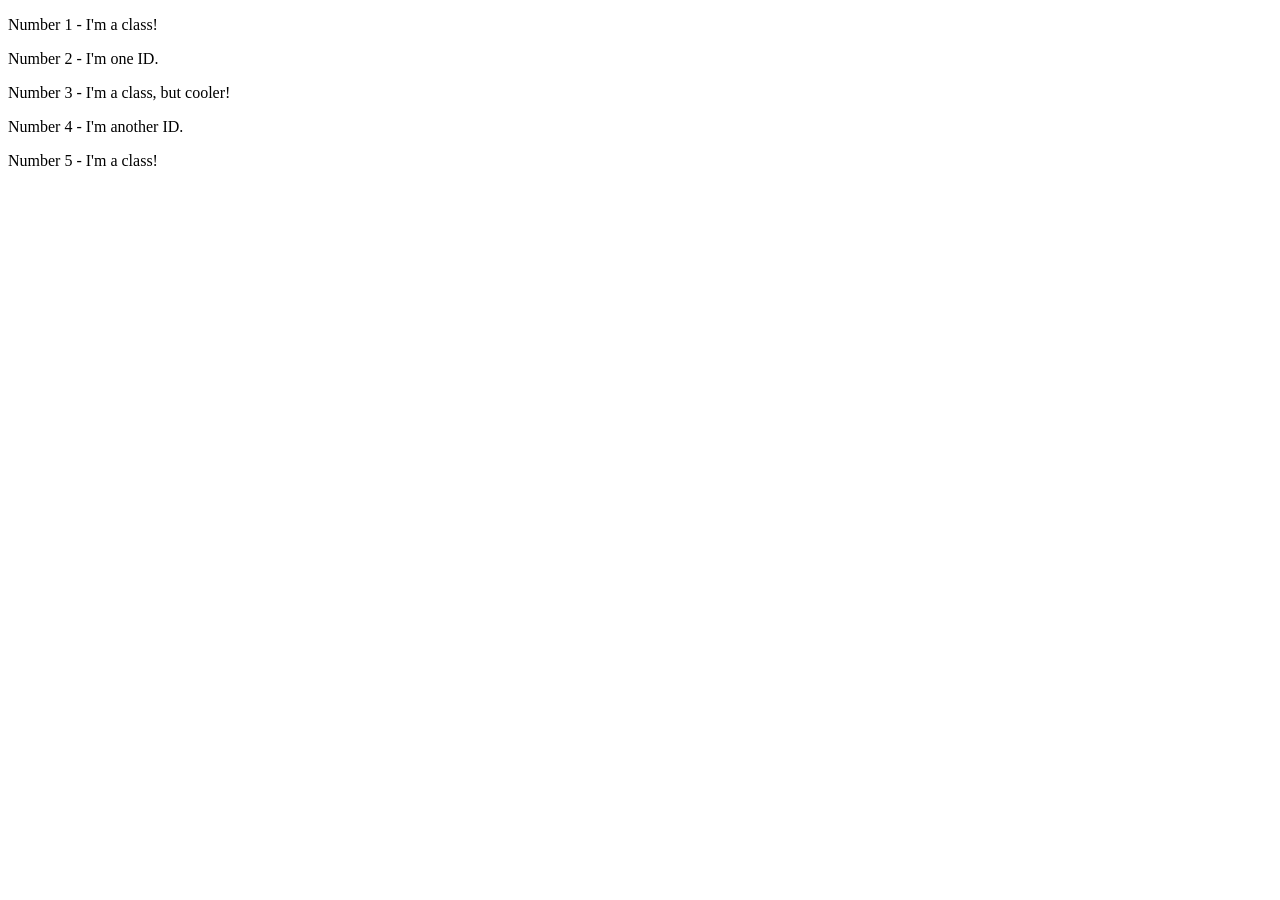
==== foundations/intro-to-css/02-class-id-selectors/index.html @ 41e8e86e "added styles.css" ====
<!DOCTYPE html>
<html lang="en">
  <head>
    <meta charset="UTF-8">
    <meta http-equiv="X-UA-Compatible" content="IE=edge">
    <meta name="viewport" content="width=device-width, initial-scale=1.0">
    <title>Class and ID Selectors</title>
    <link rel="stylesheet" href="style.css">
  </head>
  <body>
    <p class="pink-bg-fonts">Number 1 - I'm a class!</p>
    <div id="blue-text"">Number 2 - I'm one ID.</div>
    <p class="pink-bg-fonts cooler">Number 3 - I'm a class, but cooler!</p>
    <div id="green-bg cooler">Number 4 - I'm another ID.</div>
    <p class="pink-bg-fonts">Number 5 - I'm a class!</p>
  </body>
</html>
---- foundations/intro-to-css/02-class-id-selectors/style.css ----
/* Add CSS Styling */

#pink-bg-fonts{
    background-color:pink;
    font-family: Verdana, DejaVu sans, sans-serif;
}

.blue-text{
    color:blue;
    font-size:36px;
}

#cooler{
    font-size:24px;
}

.green-bg{
    background-color: lightgreen;
    font-weight: bold;
}
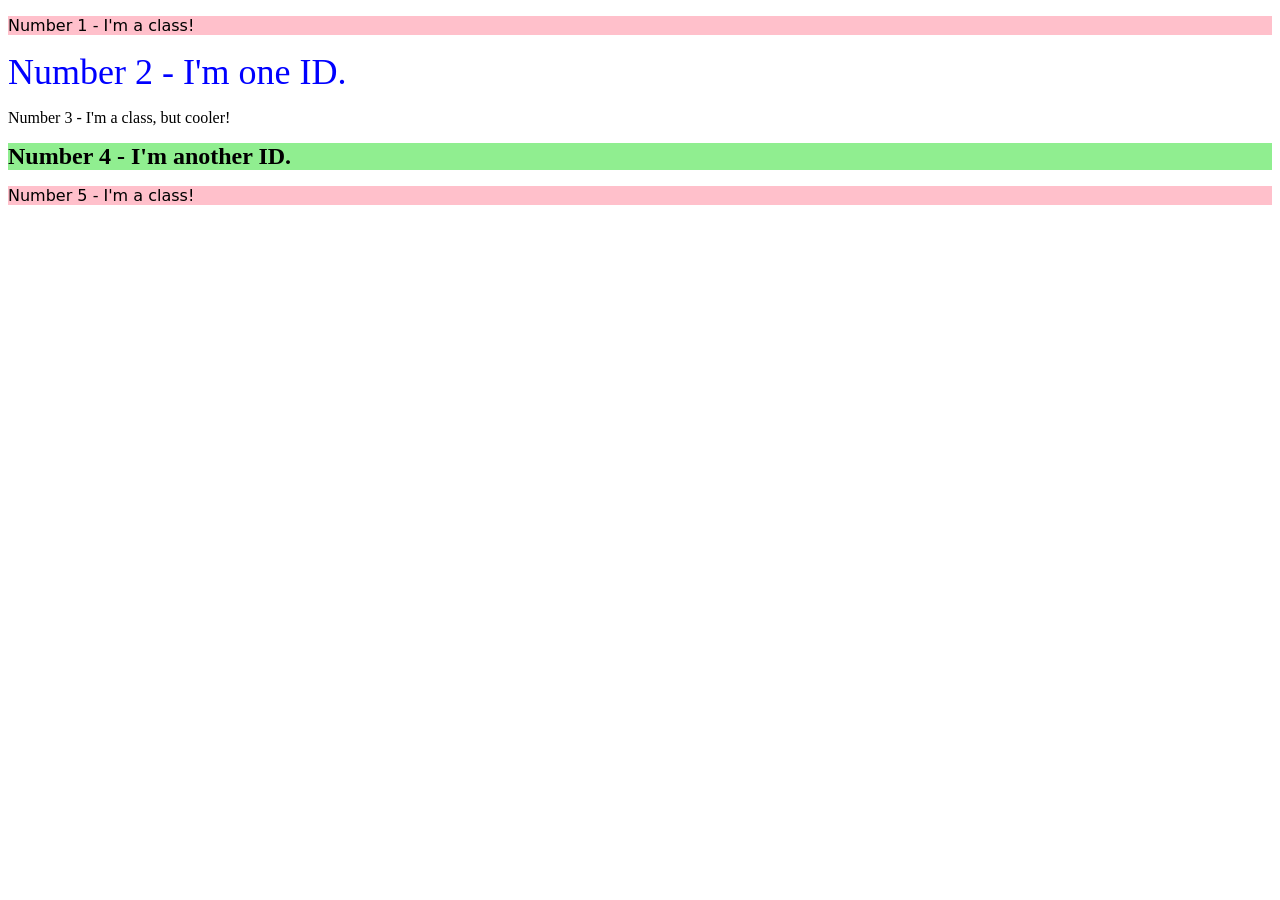
==== commit fac40034: "fixed html, classes and ids did not match up" ====
--- a/foundations/intro-to-css/02-class-id-selectors/index.html
+++ b/foundations/intro-to-css/02-class-id-selectors/index.html
@@ -8,10 +8,10 @@
     <link rel="stylesheet" href="style.css">
   </head>
   <body>
-    <p class="pink-bg-fonts">Number 1 - I'm a class!</p>
-    <div id="blue-text"">Number 2 - I'm one ID.</div>
-    <p class="pink-bg-fonts cooler">Number 3 - I'm a class, but cooler!</p>
-    <div id="green-bg cooler">Number 4 - I'm another ID.</div>
-    <p class="pink-bg-fonts">Number 5 - I'm a class!</p>
+    <p id="pink-bg-fonts">Number 1 - I'm a class!</p>
+    <div class="blue-text"">Number 2 - I'm one ID.</div>
+    <p id="pink-bg-fonts cooler">Number 3 - I'm a class, but cooler!</p>
+    <div class="green-bg" id="cooler">Number 4 - I'm another ID.</div>
+    <p id="pink-bg-fonts">Number 5 - I'm a class!</p>
   </body>
 </html>
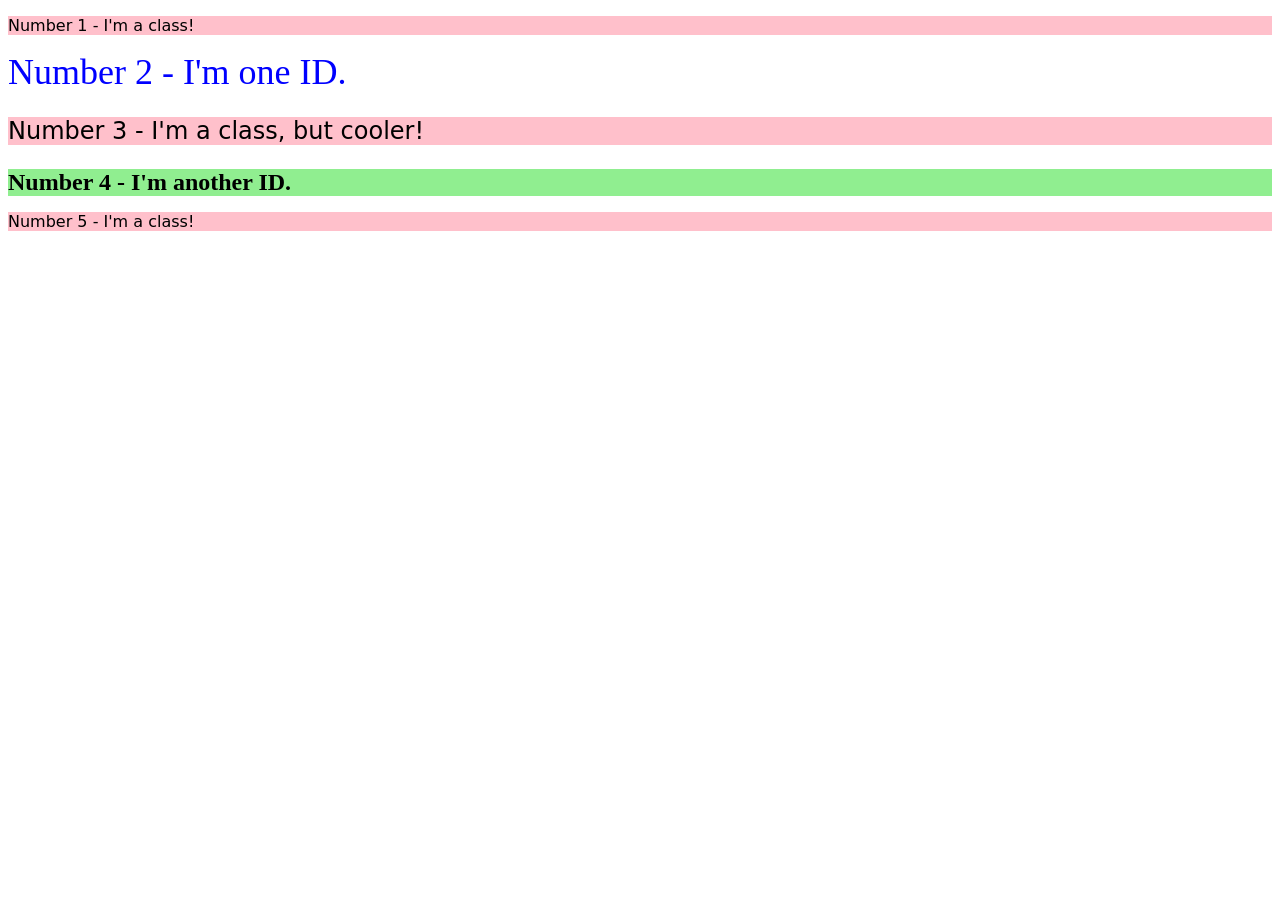
==== commit c571f6c0: "redid html and css, errors matching" ====
--- a/foundations/intro-to-css/02-class-id-selectors/index.html
+++ b/foundations/intro-to-css/02-class-id-selectors/index.html
@@ -8,10 +8,10 @@
     <link rel="stylesheet" href="style.css">
   </head>
   <body>
-    <p id="pink-bg-fonts">Number 1 - I'm a class!</p>
-    <div class="blue-text"">Number 2 - I'm one ID.</div>
-    <p id="pink-bg-fonts cooler">Number 3 - I'm a class, but cooler!</p>
-    <div class="green-bg" id="cooler">Number 4 - I'm another ID.</div>
-    <p id="pink-bg-fonts">Number 5 - I'm a class!</p>
+    <p class="pink-bg-fonts">Number 1 - I'm a class!</p>
+    <div id="blue-text"">Number 2 - I'm one ID.</div>
+    <p class="pink-bg-fonts cooler">Number 3 - I'm a class, but cooler!</p>
+    <div id="green-bg" class="cooler">Number 4 - I'm another ID.</div>
+    <p class="pink-bg-fonts">Number 5 - I'm a class!</p>
   </body>
 </html>
--- a/foundations/intro-to-css/02-class-id-selectors/style.css
+++ b/foundations/intro-to-css/02-class-id-selectors/style.css
@@ -1,20 +1,20 @@
 /* Add CSS Styling */
 
-#pink-bg-fonts{
+.pink-bg-fonts{
     background-color:pink;
     font-family: Verdana, DejaVu sans, sans-serif;
 }
 
-.blue-text{
+#blue-text{
     color:blue;
     font-size:36px;
 }
 
-#cooler{
+.cooler{
     font-size:24px;
 }
 
-.green-bg{
+#green-bg{
     background-color: lightgreen;
     font-weight: bold;
 }
